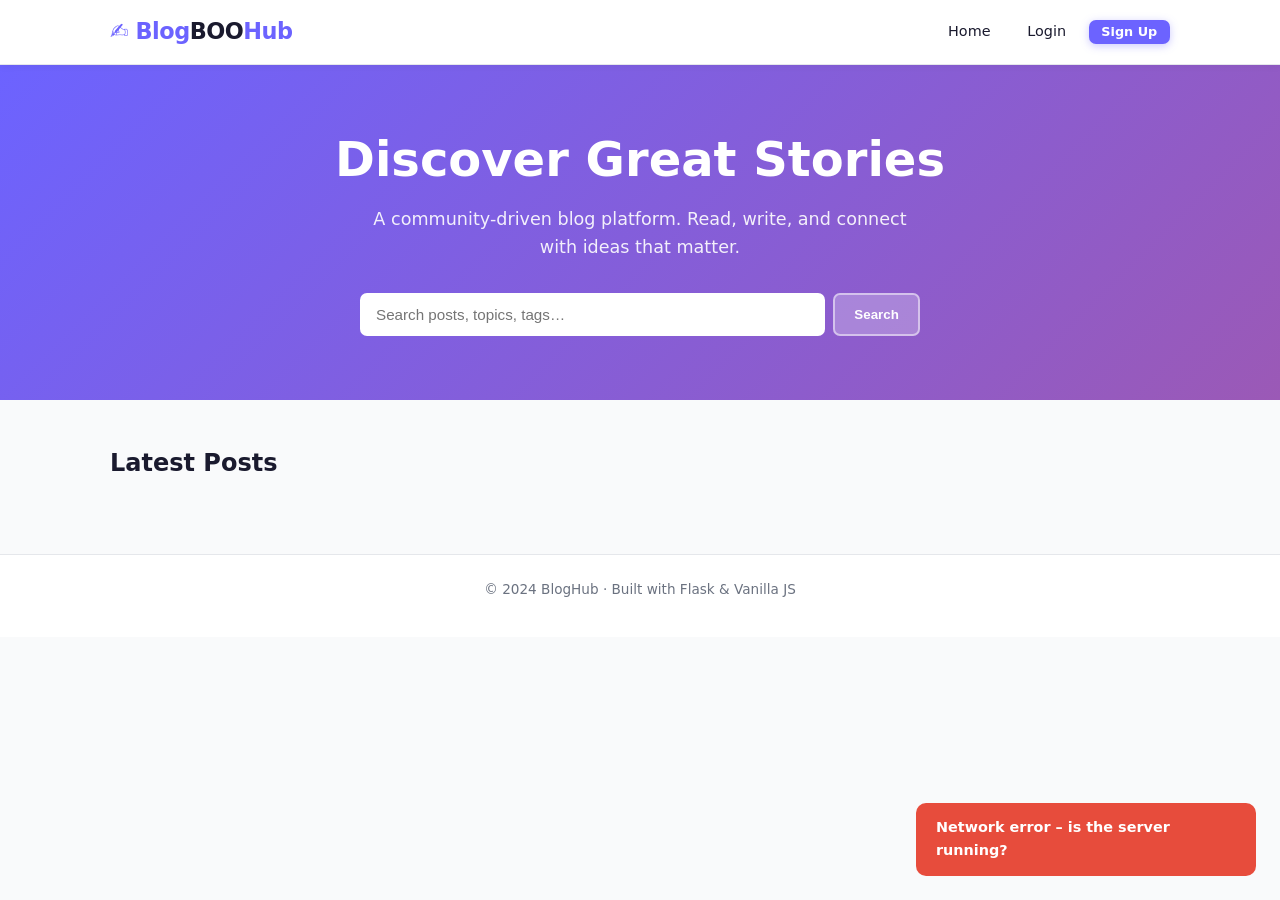
==== frontend/index.html @ 9e1e9158 "first commit" ====
<!DOCTYPE html>
<html lang="en">
<head>
  <meta charset="UTF-8"/>
  <meta name="viewport" content="width=device-width, initial-scale=1"/>
  <title>BlogBOOHub – Read &amp; Write</title>
  <link rel="stylesheet" href="css/style.css"/>
</head>
<body>

<div id="navbar"></div>

<!-- Hero -->
<section class="hero">
  <div class="container">
    <h1>Discover Great Stories</h1>
    <p>A community-driven blog platform. Read, write, and connect with ideas that matter.</p>
    <div class="search-bar">
      <input type="text" id="searchInput" placeholder="Search posts, topics, tags…" autocomplete="off"/>
      <button onclick="handleSearch()">Search</button>
    </div>
  </div>
</section>

<main>
  <div class="container">
    <section class="section">

      <div class="section-header">
        <h2 class="section-title" id="sectionTitle">Latest Posts</h2>
        <div id="resultMeta" class="text-muted"></div>
      </div>

      <div id="loading" class="loading-wrap">
        <div class="spinner"></div>
        <p>Loading posts…</p>
      </div>

      <div id="postGrid" class="post-grid hidden"></div>

      <div id="emptyState" class="empty-state hidden">
        <h3>No posts found</h3>
        <p>Try a different search term or be the first to write!</p>
        <a href="create-post.html" class="btn btn-primary mt-2">Write a Post</a>
      </div>

      <div id="pagination" class="pagination hidden"></div>

    </section>
  </div>
</main>

<footer><p>&copy; 2024 BlogHub · Built with Flask &amp; Vanilla JS</p></footer>
<div id="toast"></div>

<script src="js/api.js"></script>
<script>
  let currentPage = 1;
  let currentSearch = "";
  let currentTag = "";

  document.addEventListener("DOMContentLoaded", () => {
    renderNavbar();
    const params = new URLSearchParams(window.location.search);
    currentTag    = params.get("tag")    || "";
    currentSearch = params.get("search") || "";
    if (currentSearch) document.getElementById("searchInput").value = currentSearch;
    loadPosts();
    document.getElementById("searchInput").addEventListener("keydown", e => { if (e.key === "Enter") handleSearch(); });
  });

  async function loadPosts(page = 1) {
    currentPage = page;
    showLoading(true);

    const params = new URLSearchParams({ page, per_page: 6 });
    if (currentSearch) params.append("search", currentSearch);
    if (currentTag)    params.append("tag",    currentTag);

    const { ok, data } = await apiRequest(`/posts?${params}`);
    showLoading(false);

    if (!ok) { showToast(data.error || "Failed to load posts", "error"); return; }
    renderPosts(data);
    renderPagination(data);
    updateHeader(data);
  }

  function renderPosts({ posts }) {
    const grid  = document.getElementById("postGrid");
    const empty = document.getElementById("emptyState");

    if (!posts.length) {
      grid.classList.add("hidden");
      empty.classList.remove("hidden");
      return;
    }
    empty.classList.add("hidden");
    grid.classList.remove("hidden");

    grid.innerHTML = posts.map(post => `
      <article class="card">

        <!-- Cover image or colourful placeholder -->
        ${post.image_url
          ? `<img class="card-cover" src="${escapeHtml(post.image_url)}" alt="${escapeHtml(post.title)}" onerror="this.parentElement.querySelector('.card-cover-placeholder').style.display='flex';this.remove()"/>`
          : ``}
        <div class="card-cover-placeholder" style="${post.image_url ? 'display:none' : ''}">📝</div>

        <div class="card-body">
          <div class="card-meta">
            <span>✍️ ${escapeHtml(post.author)}</span>
            <span>📅 ${formatRelative(post.created_at)}</span>
          </div>
          <h2 class="card-title">
            <a href="post.html?id=${post.id}">${escapeHtml(post.title)}</a>
          </h2>
          <p class="card-summary">${escapeHtml(post.summary)}</p>
          <div class="mb-2">
            ${(post.tags || []).map(t => `<span class="tag" onclick="filterByTag('${escapeHtml(t)}')">${escapeHtml(t)}</span>`).join("")}
          </div>
        </div>

        <div class="card-footer">
          <div class="flex gap-2">
            <span class="stat-chip">
              <svg viewBox="0 0 24 24" fill="none" stroke="currentColor" stroke-width="2"><path d="M20.84 4.61a5.5 5.5 0 0 0-7.78 0L12 5.67l-1.06-1.06a5.5 5.5 0 0 0-7.78 7.78l1.06 1.06L12 21.23l7.78-7.78 1.06-1.06a5.5 5.5 0 0 0 0-7.78z"/></svg>
              ${post.like_count}
            </span>
            <span class="stat-chip">
              <svg viewBox="0 0 24 24" fill="none" stroke="currentColor" stroke-width="2"><path d="M21 15a2 2 0 0 1-2 2H7l-4 4V5a2 2 0 0 1 2-2h14a2 2 0 0 1 2 2z"/></svg>
              ${post.comment_count}
            </span>
          </div>
          <a href="post.html?id=${post.id}" class="btn btn-outline btn-sm">Read →</a>
        </div>
      </article>
    `).join("");
  }

  function renderPagination({ pages, current_page, has_prev, has_next }) {
    const el = document.getElementById("pagination");
    if (pages <= 1) { el.classList.add("hidden"); return; }
    el.classList.remove("hidden");
    let html = `<button class="page-btn" onclick="loadPosts(${current_page - 1})" ${!has_prev ? "disabled" : ""}>‹ Prev</button>`;
    for (let i = 1; i <= pages; i++) html += `<button class="page-btn ${i === current_page ? "active" : ""}" onclick="loadPosts(${i})">${i}</button>`;
    html += `<button class="page-btn" onclick="loadPosts(${current_page + 1})" ${!has_next ? "disabled" : ""}>Next ›</button>`;
    el.innerHTML = html;
  }

  function updateHeader({ total }) {
    const title = document.getElementById("sectionTitle");
    const meta  = document.getElementById("resultMeta");
    if (currentSearch) { title.textContent = `Search: "${currentSearch}"`; meta.textContent = `${total} result${total !== 1 ? "s" : ""} found`; }
    else if (currentTag) { title.textContent = `Tag: #${currentTag}`; meta.textContent = `${total} post${total !== 1 ? "s" : ""}`; }
    else { title.textContent = "Latest Posts"; meta.textContent = `${total} post${total !== 1 ? "s" : ""}`; }
  }

  function handleSearch() {
    currentSearch = document.getElementById("searchInput").value.trim();
    currentTag = "";
    loadPosts(1);
  }

  function filterByTag(tag) {
    currentTag = tag; currentSearch = "";
    document.getElementById("searchInput").value = "";
    loadPosts(1);
  }

  function showLoading(show) {
    document.getElementById("loading").classList.toggle("hidden", !show);
    if (show) {
      document.getElementById("postGrid").classList.add("hidden");
      document.getElementById("emptyState").classList.add("hidden");
      document.getElementById("pagination").classList.add("hidden");
    }
  }
</script>
</body>
</html>
---- frontend/css/style.css ----
/* =====================================================================
   style.css  –  BlogBOOHub Stylesheet (with image support)
   ===================================================================== */

*, *::before, *::after { box-sizing: border-box; margin: 0; padding: 0; }

:root {
  --primary:      #6c63ff;
  --primary-dark: #5a52d5;
  --primary-light:#ede9ff;
  --danger:       #e74c3c;
  --danger-dark:  #c0392b;
  --success:      #27ae60;
  --text:         #1a1a2e;
  --text-muted:   #6b7280;
  --border:       #e5e7eb;
  --bg:           #f9fafb;
  --card-bg:      #ffffff;
  --radius:       10px;
  --shadow:       0 1px 3px rgba(0,0,0,.08), 0 4px 16px rgba(0,0,0,.06);
  --shadow-lg:    0 8px 32px rgba(108,99,255,.15);
  --transition:   .2s ease;
  --font:         'Segoe UI', system-ui, -apple-system, sans-serif;
}

body { font-family: var(--font); background: var(--bg); color: var(--text); line-height: 1.6; min-height: 100vh; }

h1, h2, h3, h4 { line-height: 1.25; font-weight: 700; }
a { color: var(--primary); text-decoration: none; }
a:hover { text-decoration: underline; }
p { margin-bottom: .75rem; }

.container   { max-width: 1100px; margin: 0 auto; padding: 0 1.25rem; }
.flex        { display: flex; align-items: center; }
.flex-between{ display: flex; align-items: center; justify-content: space-between; }
.gap-1       { gap: .5rem; }
.gap-2       { gap: 1rem; }
.mt-1        { margin-top: .5rem; }
.mt-2        { margin-top: 1rem; }
.mt-3        { margin-top: 1.5rem; }
.mb-2        { margin-bottom: 1rem; }
.text-center { text-align: center; }
.text-muted  { color: var(--text-muted); font-size: .875rem; }
.hidden      { display: none !important; }

/* ── Navbar ──────────────────────────────────────────── */
.navbar { background: #fff; border-bottom: 1px solid var(--border); position: sticky; top: 0; z-index: 100; box-shadow: 0 1px 8px rgba(0,0,0,.06); }
.navbar .container { display: flex; align-items: center; justify-content: space-between; height: 64px; }
.navbar-brand { font-size: 1.4rem; font-weight: 800; color: var(--primary); letter-spacing: -0.5px; text-decoration: none; }
.navbar-brand span { color: var(--text); }
.navbar-links { display: flex; align-items: center; gap: .5rem; }
.nav-link { padding: .45rem .9rem; border-radius: 6px; color: var(--text); font-weight: 500; font-size: .9rem; transition: background var(--transition), color var(--transition); }
.nav-link:hover { background: var(--primary-light); color: var(--primary); text-decoration: none; }
.nav-user { display: flex; align-items: center; gap: .75rem; font-size: .9rem; color: var(--text-muted); }
.nav-user strong { color: var(--primary); }

/* ── Buttons ─────────────────────────────────────────── */
.btn { display: inline-flex; align-items: center; gap: .4rem; padding: .55rem 1.2rem; border-radius: 7px; font-size: .9rem; font-weight: 600; cursor: pointer; border: none; transition: all var(--transition); text-decoration: none; line-height: 1; }
.btn:hover { text-decoration: none; transform: translateY(-1px); }
.btn:active { transform: translateY(0); }
.btn-primary { background: var(--primary); color: #fff; box-shadow: 0 2px 8px rgba(108,99,255,.35); }
.btn-primary:hover { background: var(--primary-dark); }
.btn-outline { background: transparent; border: 2px solid var(--primary); color: var(--primary); }
.btn-outline:hover { background: var(--primary); color: #fff; }
.btn-danger { background: var(--danger); color: #fff; }
.btn-danger:hover { background: var(--danger-dark); }
.btn-ghost { background: transparent; color: var(--text-muted); border: 1px solid var(--border); }
.btn-ghost:hover { background: var(--bg); color: var(--text); }
.btn-sm { padding: .35rem .8rem; font-size: .8rem; }
.btn-lg { padding: .75rem 1.75rem; font-size: 1rem; }
.btn[disabled] { opacity: .55; cursor: not-allowed; transform: none; }

/* ── Cards ───────────────────────────────────────────── */
.card { background: var(--card-bg); border-radius: var(--radius); box-shadow: var(--shadow); border: 1px solid var(--border); overflow: hidden; transition: box-shadow var(--transition), transform var(--transition); display: flex; flex-direction: column; }
.card:hover { box-shadow: var(--shadow-lg); transform: translateY(-3px); }

/* Cover image on card */
.card-cover { width: 100%; height: 200px; object-fit: cover; display: block; }
.card-cover-placeholder { width: 100%; height: 200px; background: linear-gradient(135deg, var(--primary-light) 0%, #c4b5fd 100%); display: flex; align-items: center; justify-content: center; font-size: 3rem; }

.card-body { padding: 1.25rem 1.5rem; flex: 1; }
.card-meta { font-size: .8rem; color: var(--text-muted); margin-bottom: .5rem; display: flex; gap: 1rem; flex-wrap: wrap; }
.card-title { font-size: 1.15rem; margin-bottom: .5rem; }
.card-title a { color: var(--text); }
.card-title a:hover { color: var(--primary); text-decoration: none; }
.card-summary { color: var(--text-muted); font-size: .875rem; line-height: 1.55; margin-bottom: .75rem; }
.card-footer { display: flex; align-items: center; justify-content: space-between; border-top: 1px solid var(--border); padding: .85rem 1.5rem; }

/* ── Forms ───────────────────────────────────────────── */
.form-group { margin-bottom: 1.25rem; }
.form-label { display: block; font-weight: 600; margin-bottom: .4rem; font-size: .9rem; }
.form-control { width: 100%; padding: .65rem 1rem; border: 1.5px solid var(--border); border-radius: 7px; font-size: .95rem; font-family: inherit; background: #fff; color: var(--text); transition: border var(--transition), box-shadow var(--transition); }
.form-control:focus { outline: none; border-color: var(--primary); box-shadow: 0 0 0 3px rgba(108,99,255,.12); }
textarea.form-control { resize: vertical; min-height: 160px; }

/* ── Image Upload Area ───────────────────────────────── */
.image-upload-area {
  border: 2px dashed var(--border);
  border-radius: var(--radius);
  padding: 2rem;
  text-align: center;
  cursor: pointer;
  transition: all var(--transition);
  background: #fafafa;
}
.image-upload-area:hover { border-color: var(--primary); background: var(--primary-light); }
.image-upload-area .upload-icon { font-size: 2.5rem; margin-bottom: .5rem; }
.image-upload-area p { color: var(--text-muted); margin: 0; font-size: .9rem; }
.image-upload-area small { color: var(--text-muted); font-size: .8rem; }
.image-preview-wrap { position: relative; }
.image-preview-wrap img { width: 100%; max-height: 260px; object-fit: cover; border-radius: 8px; }
.remove-image-btn { position: absolute; top: 8px; right: 8px; background: rgba(0,0,0,.6); color: #fff; border: none; border-radius: 50%; width: 30px; height: 30px; font-size: 1rem; cursor: pointer; display: flex; align-items: center; justify-content: center; }

/* ── Alerts / Toast ──────────────────────────────────── */
.alert { padding: .85rem 1rem; border-radius: var(--radius); margin-bottom: 1rem; font-size: .9rem; display: flex; align-items: center; gap: .5rem; }
.alert-error   { background: #fef2f2; border: 1px solid #fecaca; color: #b91c1c; }
.alert-success { background: #f0fdf4; border: 1px solid #bbf7d0; color: #166534; }
.alert-info    { background: #eff6ff; border: 1px solid #bfdbfe; color: #1d4ed8; }

#toast { position: fixed; bottom: 1.5rem; right: 1.5rem; padding: .85rem 1.25rem; border-radius: var(--radius); color: #fff; font-weight: 600; font-size: .9rem; z-index: 9999; opacity: 0; transform: translateY(8px); transition: opacity .3s, transform .3s; pointer-events: none; max-width: 340px; }
#toast.show { opacity: 1; transform: translateY(0); }
#toast.success { background: var(--success); }
#toast.error   { background: var(--danger); }
#toast.info    { background: var(--primary); }

/* ── Tags ────────────────────────────────────────────── */
.tag { display: inline-block; background: var(--primary-light); color: var(--primary); padding: .2rem .65rem; border-radius: 20px; font-size: .75rem; font-weight: 600; margin: .15rem; cursor: pointer; transition: background var(--transition), color var(--transition); }
.tag:hover { background: var(--primary); color: #fff; }

/* ── Stat chips ──────────────────────────────────────── */
.stat-chip { display: inline-flex; align-items: center; gap: .3rem; font-size: .8rem; color: var(--text-muted); }
.stat-chip svg { width: 14px; height: 14px; }

/* ── Hero ────────────────────────────────────────────── */
.hero { background: linear-gradient(135deg, var(--primary) 0%, #9b59b6 100%); color: #fff; padding: 4rem 1.25rem; text-align: center; }
.hero h1 { font-size: clamp(2rem, 5vw, 3rem); margin-bottom: 1rem; }
.hero p  { font-size: 1.1rem; opacity: .9; max-width: 560px; margin: 0 auto 2rem; }

.search-bar { display: flex; gap: .5rem; max-width: 560px; margin: 0 auto; }
.search-bar input { flex: 1; padding: .75rem 1rem; border-radius: 7px; border: none; font-size: .95rem; outline: none; }
.search-bar button { padding: .75rem 1.2rem; background: rgba(255,255,255,.25); color: #fff; border: 2px solid rgba(255,255,255,.5); border-radius: 7px; font-weight: 600; cursor: pointer; transition: background var(--transition); }
.search-bar button:hover { background: rgba(255,255,255,.35); }

/* ── Post grid ───────────────────────────────────────── */
.section { padding: 3rem 0; }
.section-header { display: flex; align-items: center; justify-content: space-between; margin-bottom: 1.75rem; flex-wrap: wrap; gap: .75rem; }
.section-title  { font-size: 1.5rem; }
.post-grid { display: grid; grid-template-columns: repeat(auto-fill, minmax(320px, 1fr)); gap: 1.5rem; }

/* ── Pagination ──────────────────────────────────────── */
.pagination { display: flex; align-items: center; justify-content: center; gap: .5rem; margin-top: 2.5rem; flex-wrap: wrap; }
.page-btn { min-width: 40px; height: 40px; display: inline-flex; align-items: center; justify-content: center; border-radius: 7px; border: 1.5px solid var(--border); background: #fff; color: var(--text); font-weight: 600; font-size: .875rem; cursor: pointer; transition: all var(--transition); }
.page-btn:hover  { border-color: var(--primary); color: var(--primary); }
.page-btn.active { background: var(--primary); color: #fff; border-color: var(--primary); }
.page-btn[disabled] { opacity: .4; cursor: not-allowed; }

/* ── Auth forms ──────────────────────────────────────── */
.auth-wrapper { min-height: calc(100vh - 64px); display: flex; align-items: center; justify-content: center; padding: 2rem 1rem; }
.auth-card { background: var(--card-bg); border-radius: 14px; box-shadow: var(--shadow-lg); padding: 2.5rem; width: 100%; max-width: 440px; }
.auth-title    { font-size: 1.75rem; margin-bottom: .25rem; }
.auth-subtitle { color: var(--text-muted); margin-bottom: 1.75rem; font-size: .95rem; }
.auth-divider  { text-align: center; color: var(--text-muted); font-size: .85rem; margin: 1rem 0; }

/* ── Single post ─────────────────────────────────────── */
.post-wrapper { max-width: 760px; margin: 0 auto; padding: 2.5rem 1.25rem; }
.post-cover { width: 100%; max-height: 420px; object-fit: cover; border-radius: var(--radius); margin-bottom: 2rem; display: block; }
.post-header  { margin-bottom: 2rem; }
.post-title   { font-size: clamp(1.6rem, 4vw, 2.2rem); margin-bottom: .75rem; }
.post-meta    { display: flex; gap: 1.25rem; flex-wrap: wrap; color: var(--text-muted); font-size: .875rem; margin-bottom: 1rem; }
.post-content { font-size: 1.05rem; line-height: 1.85; }
.post-content p { margin-bottom: 1.2rem; }
.post-actions { display: flex; gap: .75rem; flex-wrap: wrap; margin-top: 1.5rem; }

.like-btn { display: inline-flex; align-items: center; gap: .4rem; padding: .5rem 1rem; border-radius: 7px; border: 1.5px solid var(--border); background: #fff; cursor: pointer; font-size: .9rem; font-weight: 600; color: var(--text-muted); transition: all var(--transition); }
.like-btn:hover { border-color: #e74c3c; color: #e74c3c; }
.like-btn.liked { background: #fef2f2; border-color: #fca5a5; color: #e74c3c; }
.like-btn svg   { width: 16px; height: 16px; }

/* ── Comments ────────────────────────────────────────── */
.comments-section { margin-top: 3rem; padding-top: 2rem; border-top: 1px solid var(--border); }
.comments-title   { font-size: 1.2rem; margin-bottom: 1.25rem; }
.comment-form     { margin-bottom: 1.75rem; }
.comment-list     { display: flex; flex-direction: column; gap: 1rem; }
.comment-item     { background: var(--bg); border: 1px solid var(--border); border-radius: var(--radius); padding: 1rem; }
.comment-author   { font-weight: 600; font-size: .875rem; }
.comment-date     { color: var(--text-muted); font-size: .75rem; margin-left: .5rem; }
.comment-body     { margin-top: .4rem; font-size: .925rem; }

/* ── Create/Edit post ────────────────────────────────── */
.post-form-wrapper { max-width: 780px; margin: 0 auto; padding: 2.5rem 1.25rem; }
.post-form-title   { font-size: 1.75rem; margin-bottom: 1.75rem; }

/* ── Loading ─────────────────────────────────────────── */
.spinner { width: 40px; height: 40px; border: 4px solid var(--border); border-top-color: var(--primary); border-radius: 50%; animation: spin .7s linear infinite; margin: 2rem auto; }
@keyframes spin { to { transform: rotate(360deg); } }
.loading-wrap { text-align: center; padding: 3rem 0; color: var(--text-muted); }

/* ── Empty state ─────────────────────────────────────── */
.empty-state { text-align: center; padding: 4rem 1rem; color: var(--text-muted); }
.empty-state h3 { font-size: 1.2rem; margin-bottom: .5rem; color: var(--text); }

/* ── Footer ──────────────────────────────────────────── */
footer { background: #fff; border-top: 1px solid var(--border); padding: 1.5rem; text-align: center; color: var(--text-muted); font-size: .85rem; }

/* ── Responsive ──────────────────────────────────────── */
@media (max-width: 640px) {
  .post-grid { grid-template-columns: 1fr; }
  .auth-card { padding: 1.75rem 1.25rem; }
  .section-header { flex-direction: column; align-items: flex-start; }
}
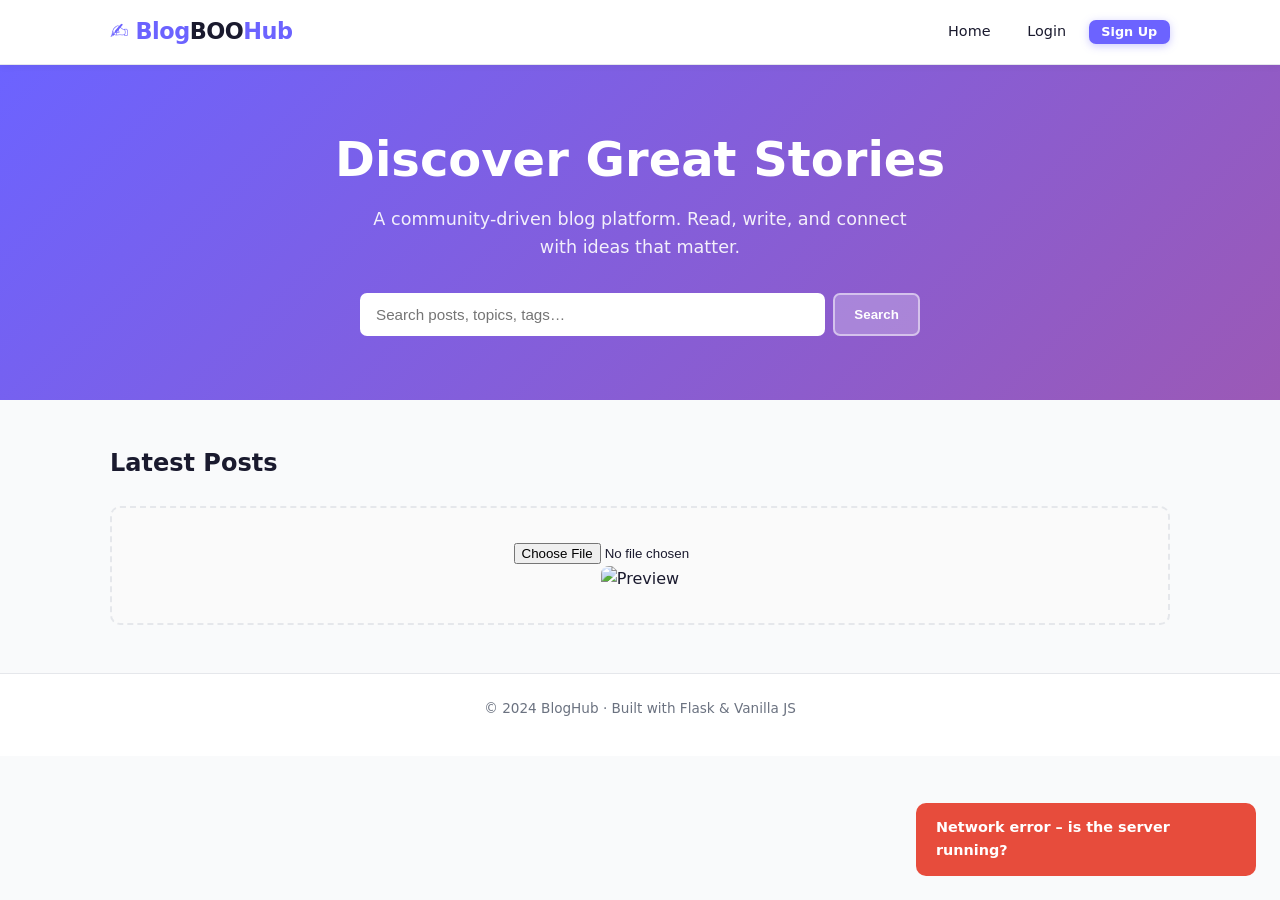
==== commit b095fbe3: "Add image upload area to index.html" ====
--- a/frontend/index.html
+++ b/frontend/index.html
@@ -45,7 +45,13 @@
       </div>
 
       <div id="pagination" class="pagination hidden"></div>
+      <div class="image-upload-area">
+    <input type="file" id="imageInput" accept="image/*">
 
+    <div class="image-preview-wrap">
+        <img id="preview" src="" alt="Preview">
+    </div>
+      </div>
     </section>
   </div>
 </main>
--- a/frontend/css/style.css
+++ b/frontend/css/style.css
@@ -104,11 +104,11 @@
   background: #fafafa;
 }
 .image-upload-area:hover { border-color: var(--primary); background: var(--primary-light); }
-.image-upload-area .upload-icon { font-size: 2.5rem; margin-bottom: .5rem; }
+.image-upload-area .upload-icon { font-size: 5rem; margin-bottom: .5rem; }
 .image-upload-area p { color: var(--text-muted); margin: 0; font-size: .9rem; }
 .image-upload-area small { color: var(--text-muted); font-size: .8rem; }
 .image-preview-wrap { position: relative; }
-.image-preview-wrap img { width: 100%; max-height: 260px; object-fit: cover; border-radius: 8px; }
+.image-preview-wrap img { width: 100%; height: auto; max-height: 400px; object-fit: contain; border-radius: 8px; background: f0f0f0; }
 .remove-image-btn { position: absolute; top: 8px; right: 8px; background: rgba(0,0,0,.6); color: #fff; border: none; border-radius: 50%; width: 30px; height: 30px; font-size: 1rem; cursor: pointer; display: flex; align-items: center; justify-content: center; }
 
 /* ── Alerts / Toast ──────────────────────────────────── */
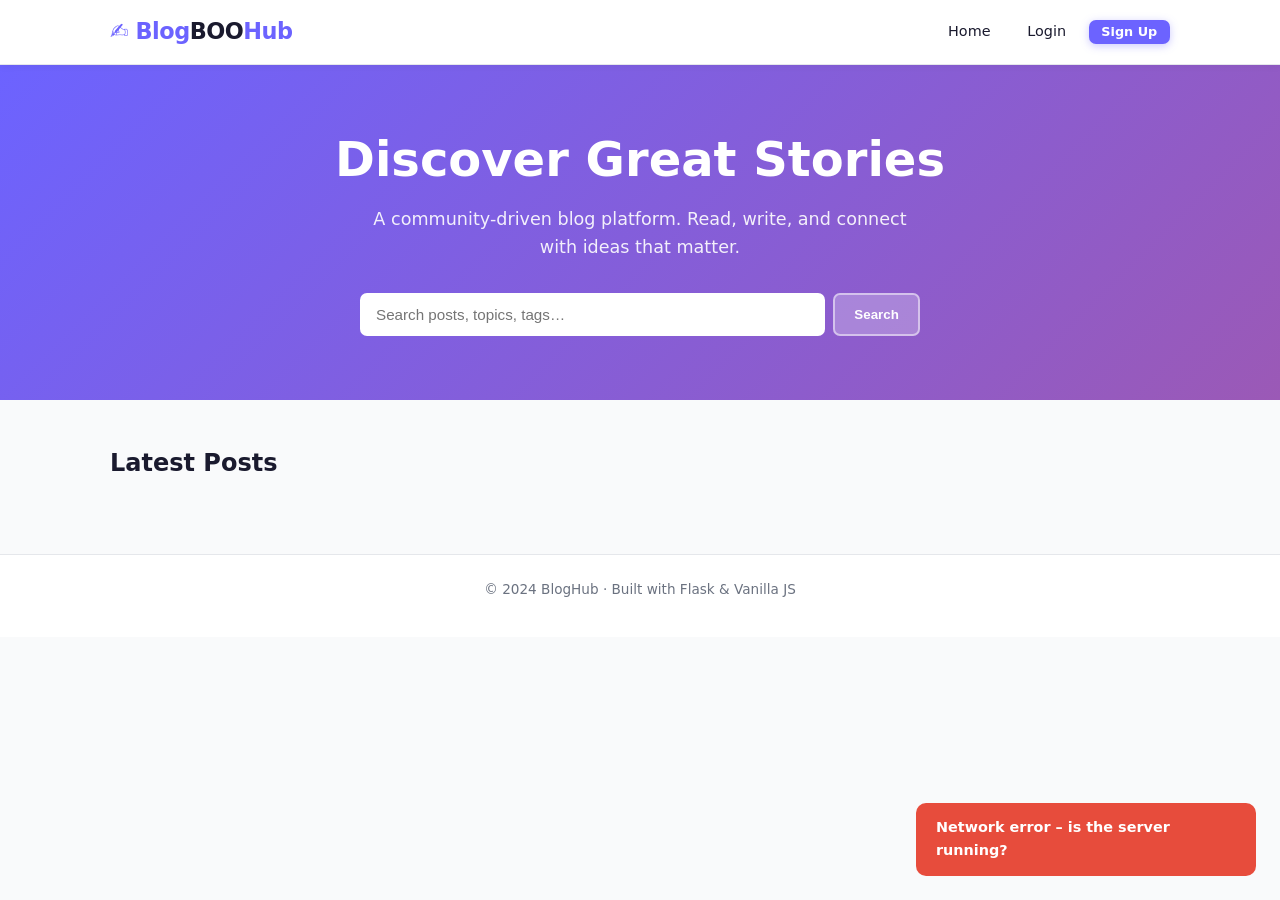
==== commit 7cbaf374: "Update index.html" ====
--- a/frontend/index.html
+++ b/frontend/index.html
@@ -3,7 +3,7 @@
 <head>
   <meta charset="UTF-8"/>
   <meta name="viewport" content="width=device-width, initial-scale=1"/>
-  <title>BlogBOOHub – Read &amp; Write</title>
+  <title>BlogHub – Read &amp; Write</title>
   <link rel="stylesheet" href="css/style.css"/>
 </head>
 <body>
@@ -45,13 +45,7 @@
       </div>
 
       <div id="pagination" class="pagination hidden"></div>
-      <div class="image-upload-area">
-    <input type="file" id="imageInput" accept="image/*">
 
-    <div class="image-preview-wrap">
-        <img id="preview" src="" alt="Preview">
-    </div>
-      </div>
     </section>
   </div>
 </main>
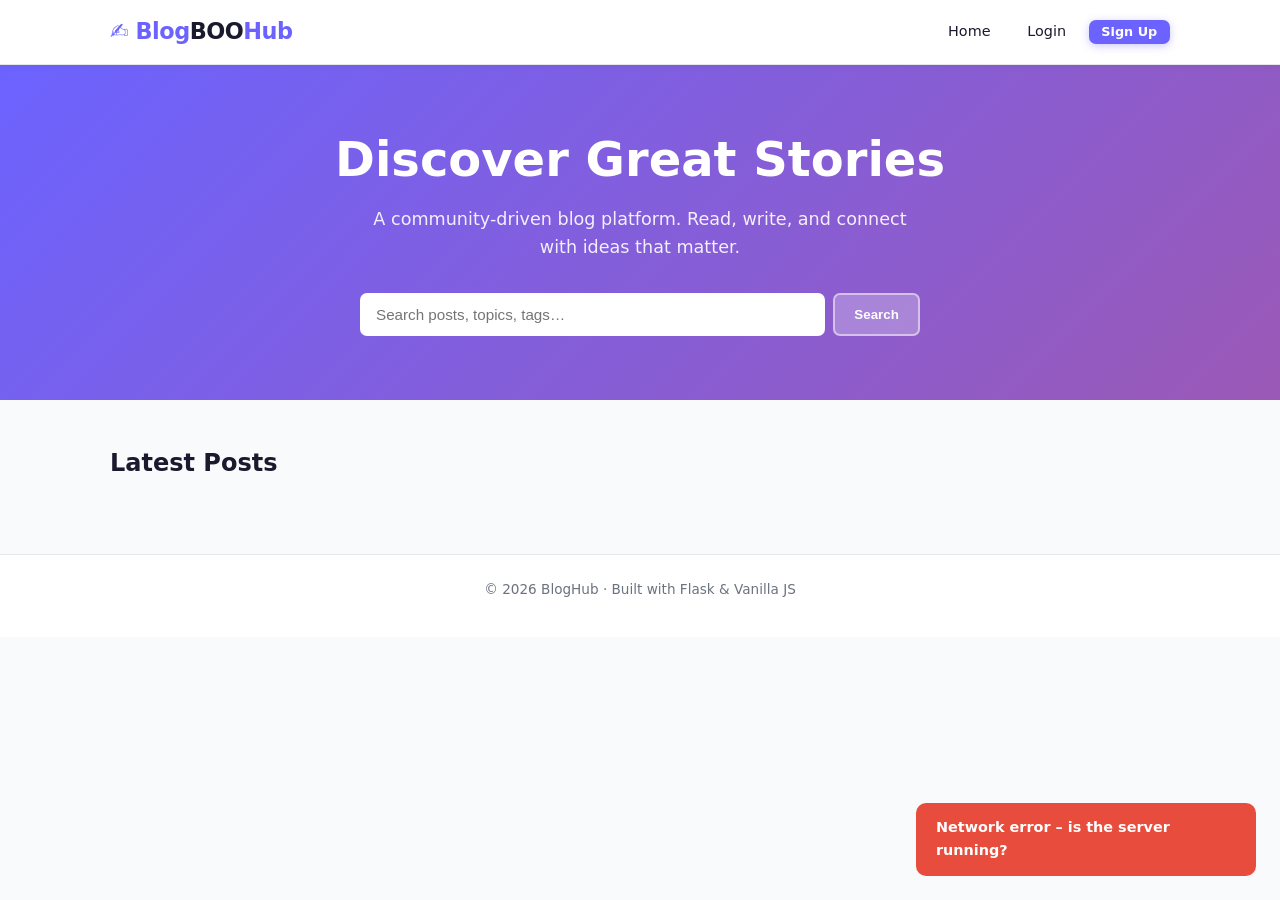
==== commit f3b2b1fd: "Update" ====
--- a/frontend/index.html
+++ b/frontend/index.html
@@ -50,7 +50,7 @@
   </div>
 </main>
 
-<footer><p>&copy; 2024 BlogHub · Built with Flask &amp; Vanilla JS</p></footer>
+<footer><p>&copy; 2026 BlogHub · Built with Flask &amp; Vanilla JS</p></footer>
 <div id="toast"></div>
 
 <script src="js/api.js"></script>
